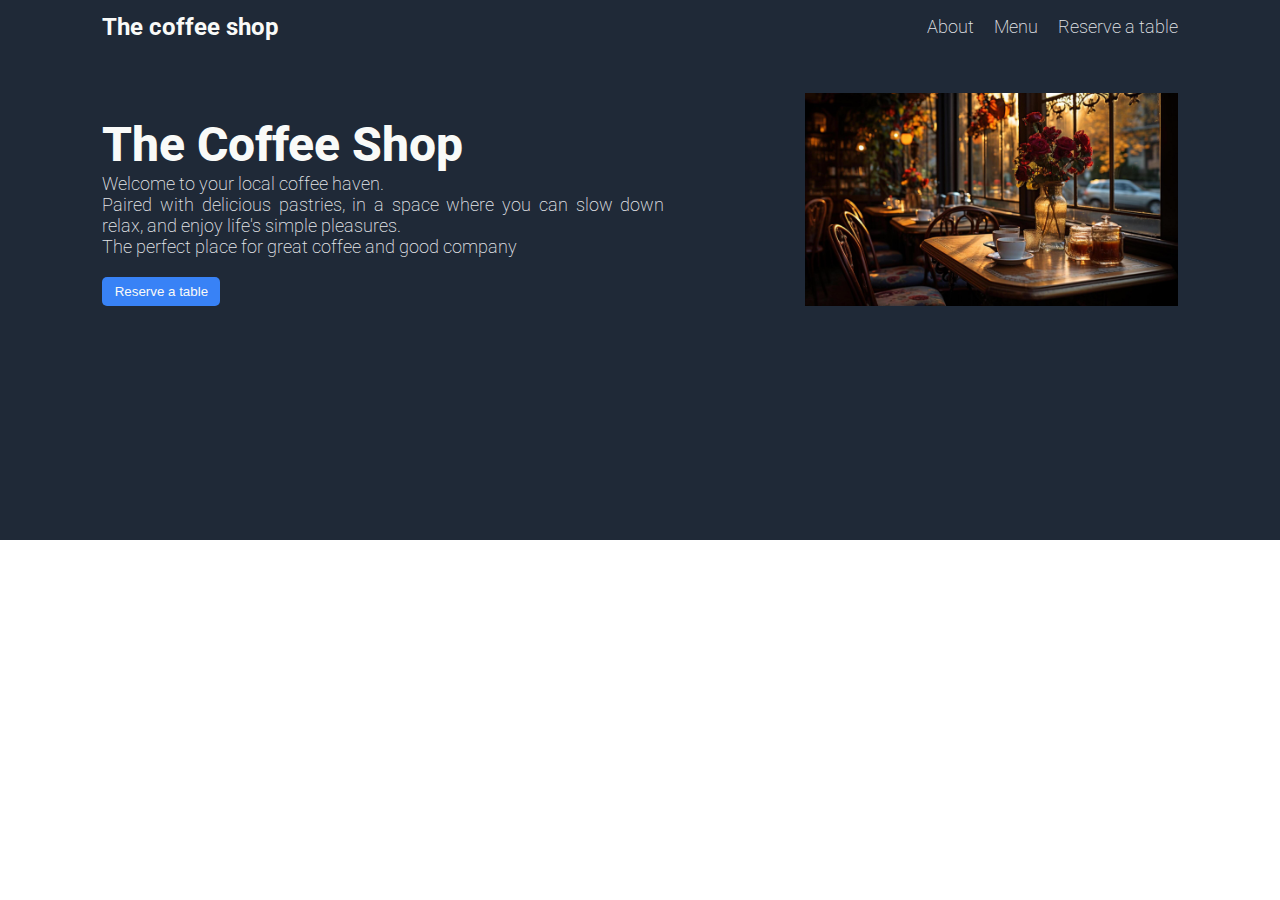
==== index.html @ 3508d982 "html, css file, assets folder , first styles" ====
<!DOCTYPE html>
<html lang="en">
<head>
    <meta charset="UTF-8">
    <meta name="viewport" content="width=device-width, initial-scale=1.0">
    <title>The Coffee Shop</title>
    <link rel="icon" href="./assets/coffe shop sticker.PNG" type="image/logo" >
    <link rel="preconnect" href="https://fonts.googleapis.com">
    <link rel="preconnect" href="https://fonts.gstatic.com" crossorigin>
    <link href="https://fonts.googleapis.com/css2?family=Roboto:ital,wght@0,100..900;1,100..900&display=swap" rel="stylesheet">
    <link rel="stylesheet" href="./styles.css">
    <link rel="stylesheet" href="./styles-header.css">
</head>
<body>
    <header class="header-container">
            <nav class="header-nav_container">
                <h2 class="header-nav_logo">The coffee shop</h2>
                <div class="header-nav-links-container">
                    <a class="header-nav_about" href="About">About</a>
                    <a class="header-nav_menu" href="Menu">Menu</a>
                    <a class="header-nav_book__table" href="book-a-table">Reserve a table</a>
                </div>
            </nav>
        <section class="hero-main-container">
            <div class="hero-container">
                <div class="hero-content_container">
                    <h1 class="hero-title">The Coffee Shop</h1>
                    <p class="hero-paragraph" >Welcome to your local coffee haven.<br>Paired with delicious pastries, in a space where you can slow down relax, and enjoy life's simple pleasures.<br>The perfect place for great coffee and good company</p>
                    <button class="hero-btn__book-Table">Reserve a table</button>
                </div>
                <div class="hero-image_container">
                    <img class="hero-image" src="./assets/cozy-coffee-place.jpg" alt="coffee shop place">
                </div>
            </div>
        </section>
    </header>
    </div>
</body>
</html>
---- styles.css ----
:root {
  /* Colors */
  --color-background-dark: #1F2937; /* Dark background for hero and footer */
  --color-text-hero-main: #F9FAF8; /* Hero main text */
  --color-text-secondary: #E5E7EB; /* Hero secondary text and header link text */
  --color-header-logo: #F9FAF8; /* Header logo text */
  --color-button: #3882F6; /* Button and call-to-action background color */
  --color-quote-bg: #E5E7EB; /* Quote section background */
  --color-quote-text: #1F2937; 

  /* Font Sizes */
  --font-size-hero-main: 48px; /* Extra-bold hero main text */
  --font-size-secondary: 18px; /* Hero secondary text */
  --font-size-header-logo: 24px; /* Header logo text */
  --font-size-information-header: 36px; /* Extra-bold information header */
  --font-size-quote-text: 36px; /* Light italic quote text */

  /* Font Weights */
  --font-weight-extra-bold: 800;
  --font-weight-light-italic: 300; /* Use italic font style */
}
---- styles-header.css ----
* {
    margin: 0;
    padding: 0;
    box-sizing: border-box;
}
body {
    font-family: "Roboto";
   
}

.header-container {
    background-color: var(--color-background-dark);
    padding: 1% 8%;
    height: 60vh;
    min-height: 300px;
}

.header-nav_container {
    display: flex;
    align-items: center;
    justify-content: flex-end;
    padding-bottom: 20px;
    margin: 0 auto;
    max-width: 1200px;
}

.header-nav_logo {
    font-size: 24px;
    color: var(--color-header-logo);
    margin-right: auto;
}
.header-nav-links-container {
    display: flex;
    gap: 20px;
}

a.header-nav_about, .header-nav_menu, .header-nav_book__table {
    font-size: var( --font-size-secondary);
    color: var(--color-text-secondary);
    text-decoration: none;
    font-weight: 200;
}

.hero-container {
    display: flex;
    align-items: flex-end;
    justify-content: space-between;
    margin: 0 auto;
    padding-top: 3%;
    max-width: 1200px;
}
.hero-content_container {
    display: flex;
    flex-direction: column;
    align-items: flex-start;
    padding-top: 2%;
}

.hero-title {
    color: var(--color-text-hero-main);
    font-size: var( --font-size-hero-main);
    font-weight: var( --font-weight-extra-bold);
}
p.hero-paragraph {
    width: 80%;
}
.hero-paragraph {
 color:  var(--color-text-secondary);
 font-size: var(--font-size-secondary);
 font-weight: 200;
 text-align: justify;
}
.hero-btn__book-Table {
    height: 29px;
    width: 118px;
    background-color: var( --color-button);
    color: var(--color-text-hero-main);
    border: none;
    border-radius: 5px;
    cursor: pointer;
    margin-top: 20px;
}

.hero-image_container {
    height:  213px;;
    /*width: 1258px;*/
}
.hero-image {
    height: 100%;
    /*width: 100%;*/
    object-fit: contain;
}
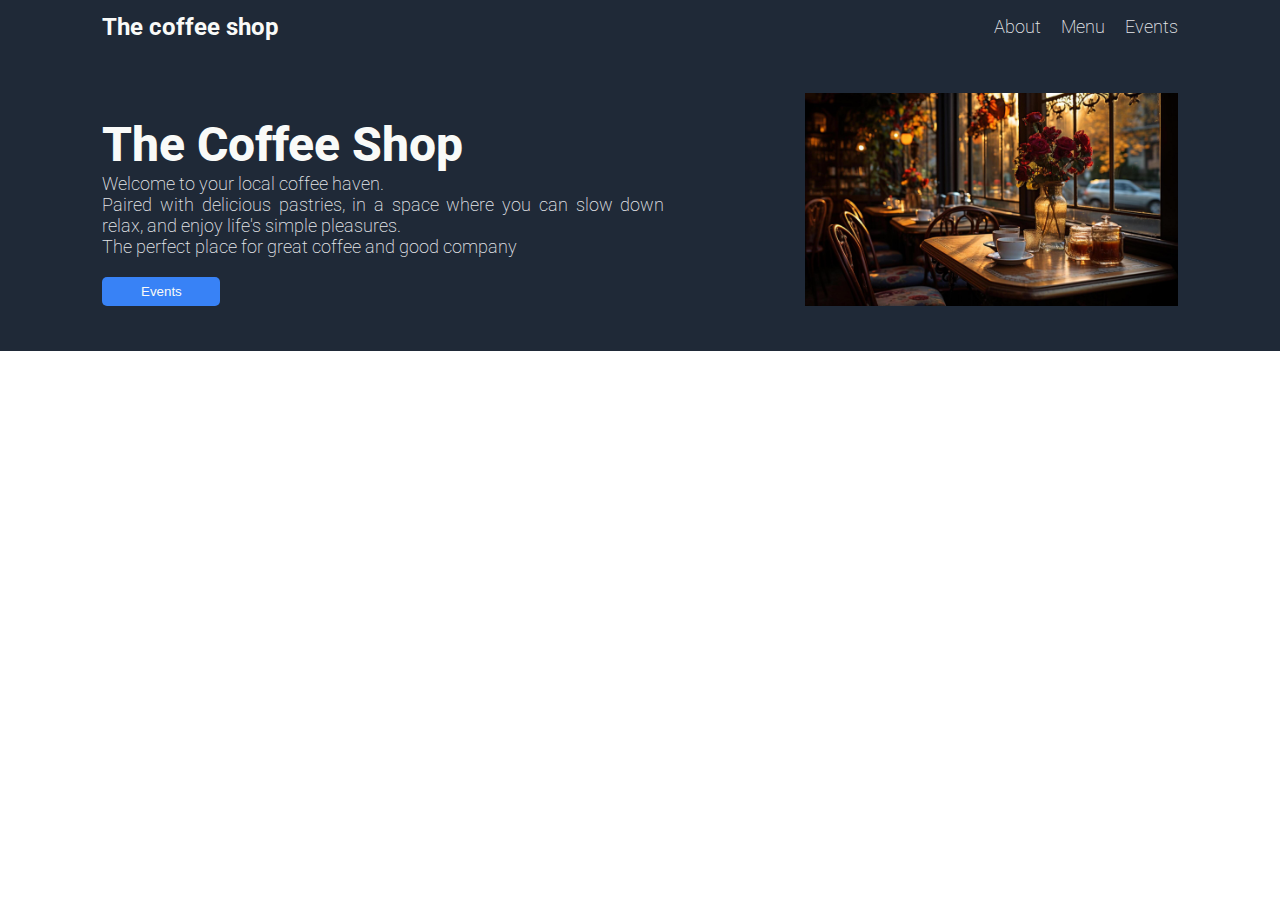
==== commit 9d52e21f: "small changes on the button in the header and a tag, and media queries changes in menu.css, about.cs" ====
--- a/index.html
+++ b/index.html
@@ -16,9 +16,9 @@
             <nav class="header-nav_container">
                 <h2 class="header-nav_logo">The coffee shop</h2>
                 <div class="header-nav-links-container">
-                    <a class="header-nav_about" href="About">About</a>
-                    <a class="header-nav_menu" href="Menu">Menu</a>
-                    <a class="header-nav_book__table" href="book-a-table">Reserve a table</a>
+                    <a class="header-nav_about" href="./about.html">About</a>
+                    <a class="header-nav_menu" href="./menu.html">Menu</a>
+                    <a class="header-nav_book__table" href="/index.html">Events</a>
                 </div>
             </nav>
         <section class="hero-main-container">
@@ -26,7 +26,7 @@
                 <div class="hero-content_container">
                     <h1 class="hero-title">The Coffee Shop</h1>
                     <p class="hero-paragraph" >Welcome to your local coffee haven.<br>Paired with delicious pastries, in a space where you can slow down relax, and enjoy life's simple pleasures.<br>The perfect place for great coffee and good company</p>
-                    <button class="hero-btn__book-Table">Reserve a table</button>
+                    <button class="hero-btn__events">Events</button>
                 </div>
                 <div class="hero-image_container">
                     <img class="hero-image" src="./assets/cozy-coffee-place.jpg" alt="coffee shop place">
--- a/styles-header.css
+++ b/styles-header.css
@@ -11,7 +11,7 @@
 .header-container {
     background-color: var(--color-background-dark);
     padding: 1% 8%;
-    height: 60vh;
+    height: auto;
     min-height: 300px;
 }
 
@@ -41,12 +41,17 @@
     font-weight: 200;
 }
 
+.header-nav-links-container a:hover {
+    text-decoration: underline;
+}
+
 .hero-container {
     display: flex;
     align-items: flex-end;
     justify-content: space-between;
     margin: 0 auto;
     padding-top: 3%;
+    padding-bottom: 3%;
     max-width: 1200px;
 }
 .hero-content_container {
@@ -70,7 +75,7 @@
  font-weight: 200;
  text-align: justify;
 }
-.hero-btn__book-Table {
+.hero-btn__events{
     height: 29px;
     width: 118px;
     background-color: var( --color-button);
@@ -83,10 +88,71 @@
 
 .hero-image_container {
     height:  213px;;
-    /*width: 1258px;*/
 }
 .hero-image {
     height: 100%;
-    /*width: 100%;*/
     object-fit: contain;
-}+}
+
+
+@media (max-width: 1024px) {
+   
+}    
+
+@media (max-width: 892px) {
+   
+}  
+
+@media (max-width: 883px) {
+    .header-container {
+      height: 0;
+    }
+    .header-nav_container {
+        padding: 0;
+    }
+   
+}
+
+@media (max-width: 768px) {
+    .header-container {
+        height: 46vh;
+    }
+
+}
+
+/* Media Query for mobile devices (480px and up) */ 
+@media (max-width: 480px) { 
+    .header-container { 
+        padding: 3% 5%; 
+    } 
+    .header-nav_logo {
+         font-size: 13px; 
+    } 
+    .header-nav-links-container { 
+        gap: 15px; 
+    } 
+    a.header-nav_about, .header-nav_menu, .header-nav_book__table {
+       font-size: 14px; 
+    }
+     .hero-container { 
+        flex-wrap: wrap; 
+        align-items: center; 
+        padding-top: 8%; 
+    }
+     .hero-title { 
+        font-size: var(--font-size-hero-tertiary); 
+        padding-bottom: 5px;
+    }
+     .hero-paragraph { 
+        width: 100%; 
+        font-size: var(--font-size-tertiary); 
+        padding-bottom: 15px;
+    }
+     .hero-btn__events{
+        position: absolute;
+        top: 39%;
+    }
+     .hero-image_container { 
+        height: 150px; 
+    } 
+}
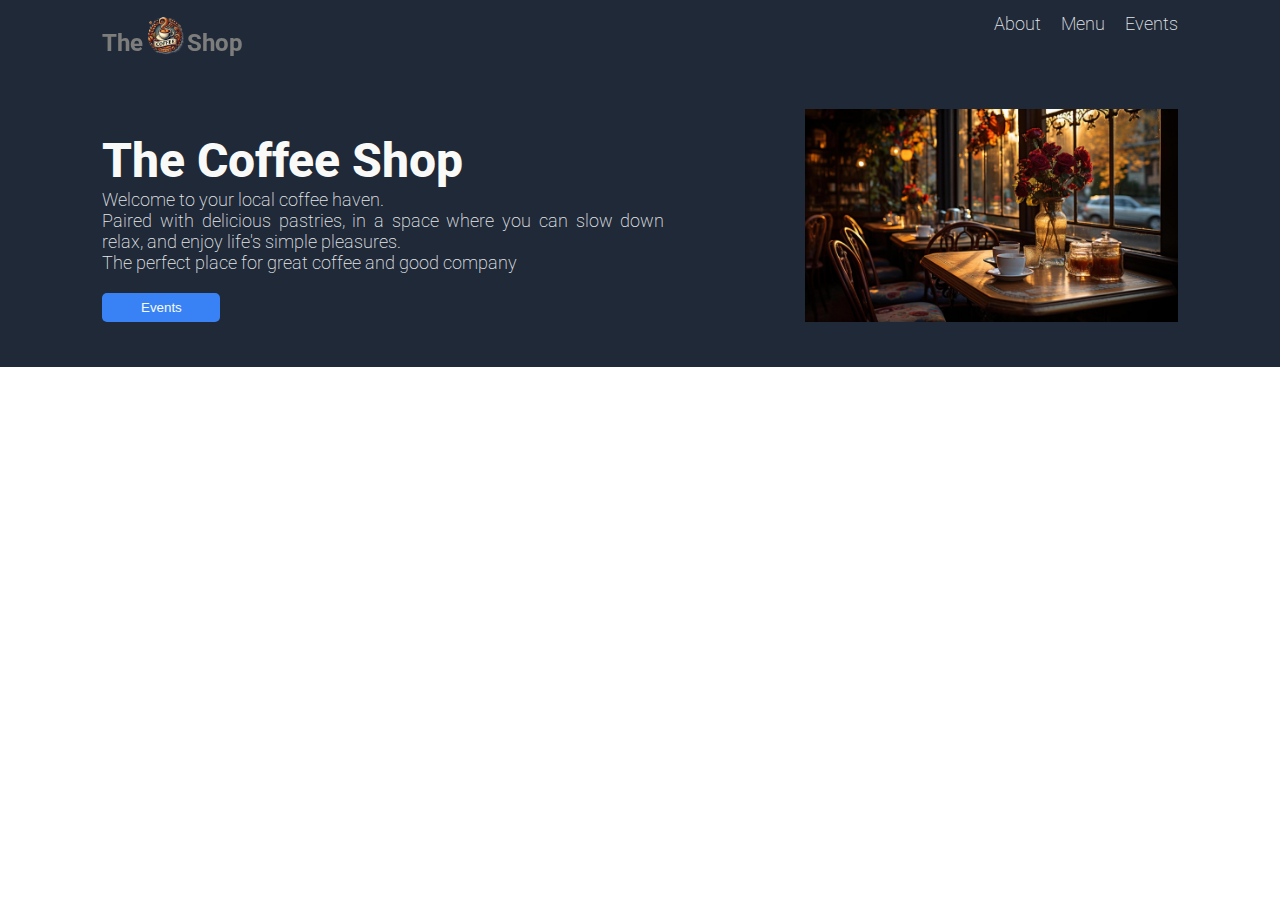
==== commit 724e984c: "spelling, logo, and logo style" ====
--- a/index.html
+++ b/index.html
@@ -4,7 +4,7 @@
     <meta charset="UTF-8">
     <meta name="viewport" content="width=device-width, initial-scale=1.0">
     <title>The Coffee Shop</title>
-    <link rel="icon" href="./assets/coffe shop sticker.PNG" type="image/logo" >
+    <link rel="icon" href="./assets/a logo for a coffee shop4.png" type="image/logo" >
     <link rel="preconnect" href="https://fonts.googleapis.com">
     <link rel="preconnect" href="https://fonts.gstatic.com" crossorigin>
     <link href="https://fonts.googleapis.com/css2?family=Roboto:ital,wght@0,100..900;1,100..900&display=swap" rel="stylesheet">
@@ -14,7 +14,11 @@
 <body>
     <header class="header-container">
             <nav class="header-nav_container">
-                <h2 class="header-nav_logo">The coffee shop</h2>
+                <div class="header-nav-logo_container"> 
+                    <h2 class="header-nav_logo">The</h2>
+                    <img class="coffee-logo" src="./assets/a logo for a coffee shop4.png" alt="coffee shop logo" height="44">
+                    <h2 class="header-nav_logo">Shop</h2>
+                </div>
                 <div class="header-nav-links-container">
                     <a class="header-nav_about" href="./about.html">About</a>
                     <a class="header-nav_menu" href="./menu.html">Menu</a>
--- a/styles-header.css
+++ b/styles-header.css
@@ -17,17 +17,21 @@
 
 .header-nav_container {
     display: flex;
-    align-items: center;
     justify-content: flex-end;
     padding-bottom: 20px;
     margin: 0 auto;
     max-width: 1200px;
 }
-
+.header-nav-logo_container {
+    display: flex;
+    margin-right: auto;
+    align-items: flex-end;
+}
 .header-nav_logo {
     font-size: 24px;
     color: var(--color-header-logo);
     margin-right: auto;
+    filter: brightness(0.5);
 }
 .header-nav-links-container {
     display: flex;
@@ -75,6 +79,7 @@
  font-weight: 200;
  text-align: justify;
 }
+
 .hero-btn__events{
     height: 29px;
     width: 118px;
@@ -95,13 +100,6 @@
 }
 
 
-@media (max-width: 1024px) {
-   
-}    
-
-@media (max-width: 892px) {
-   
-}  
 
 @media (max-width: 883px) {
     .header-container {
@@ -110,7 +108,6 @@
     .header-nav_container {
         padding: 0;
     }
-   
 }
 
 @media (max-width: 768px) {
@@ -119,6 +116,7 @@
     }
 
 }
+
 
 /* Media Query for mobile devices (480px and up) */ 
 @media (max-width: 480px) { 
